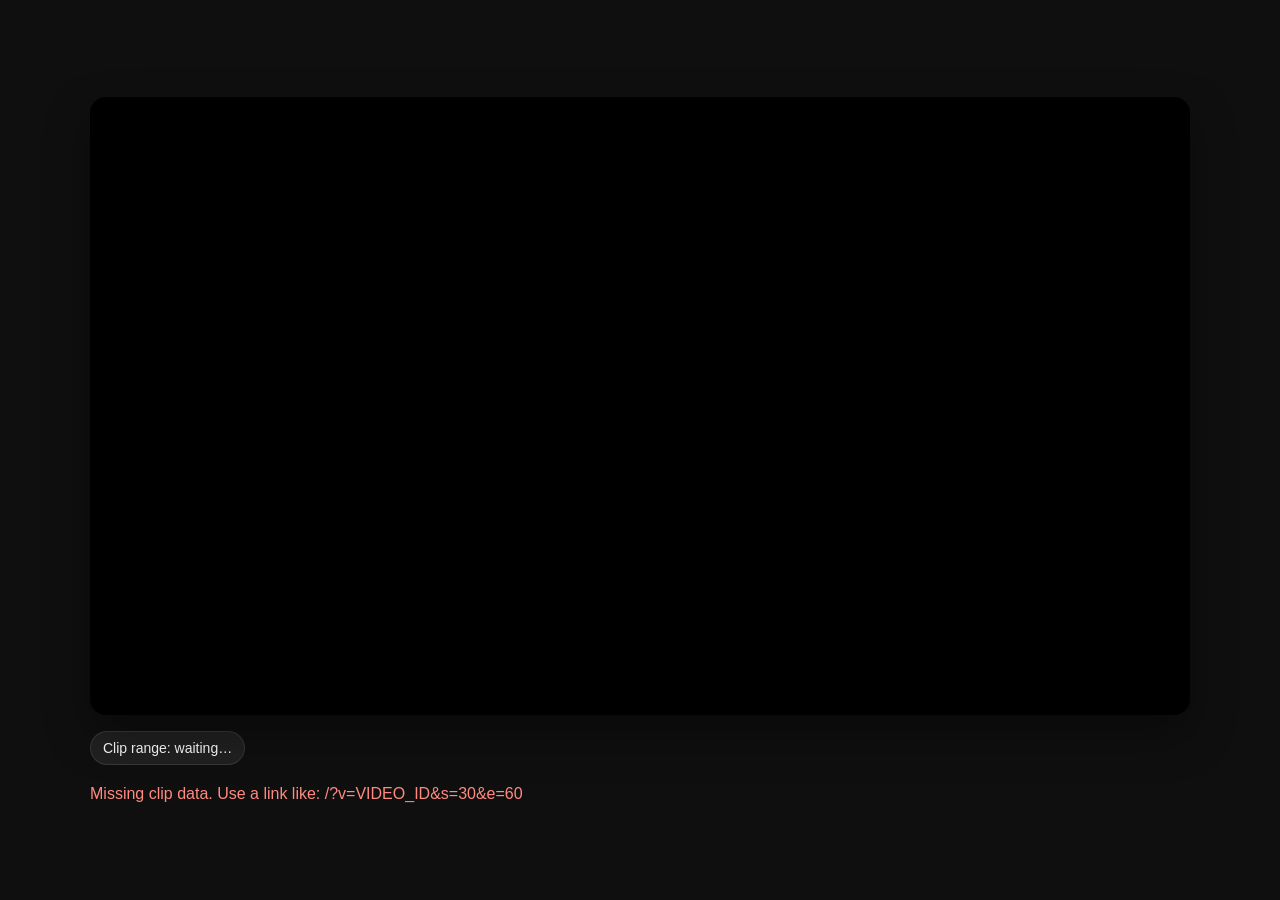
==== index.html @ 677962ff "Rework clip UI to draggable trim modal, fix button persistence" ====
<!DOCTYPE html>
<html lang="en">
  <head>
    <meta charset="UTF-8" />
    <meta name="viewport" content="width=device-width, initial-scale=1.0" />
    <title>YouTube Clip</title>
    <style>
      :root {
        color-scheme: dark;
      }

      * {
        box-sizing: border-box;
      }

      body {
        margin: 0;
        min-height: 100vh;
        display: grid;
        place-items: center;
        background: #0f0f0f;
        color: white;
        font-family: Arial, sans-serif;
      }

      .container {
        width: min(1100px, 92vw);
      }

      .player-wrap {
        position: relative;
        width: 100%;
        aspect-ratio: 16 / 9;
        background: #000;
        border-radius: 16px;
        overflow: hidden;
        box-shadow: 0 20px 45px rgba(0, 0, 0, 0.35);
      }

      #player {
        width: 100%;
        height: 100%;
      }

      .meta {
        margin-top: 16px;
        display: flex;
        gap: 12px;
        flex-wrap: wrap;
        align-items: center;
      }

      .pill {
        background: rgba(255, 255, 255, 0.08);
        border: 1px solid rgba(255, 255, 255, 0.1);
        padding: 8px 12px;
        border-radius: 999px;
        font-size: 14px;
      }

      .error {
        display: none;
        margin-top: 20px;
        color: #ff8a80;
      }

      .clip-title {
        margin: 16px 0 0;
        font-size: 20px;
      }
    </style>
  </head>
  <body>
    <div class="container">
      <div class="player-wrap">
        <div id="player"></div>
      </div>

      <h1 id="clip-title" class="clip-title" hidden></h1>

      <div class="meta">
        <div class="pill" id="clip-range">Clip range: waiting…</div>
      </div>

      <div id="error" class="error">
        Missing clip data. Use a link like: /?v=VIDEO_ID&s=30&e=60
      </div>
    </div>

    <script>
      const params = new URLSearchParams(window.location.search);
      const videoId = params.get("v");
      const start = Number(params.get("s") || 0);
      const end = Number(params.get("e") || 0);
      const clipTitle = params.get("t");

      const errorEl = document.getElementById("error");
      const rangeEl = document.getElementById("clip-range");
      const titleEl = document.getElementById("clip-title");

      if (clipTitle) {
        titleEl.textContent = clipTitle;
        titleEl.hidden = false;
      }

      if (!videoId || !Number.isFinite(start) || !Number.isFinite(end) || end <= start) {
        errorEl.style.display = "block";
        throw new Error("Invalid clip parameters");
      }

      rangeEl.textContent = `Clip range: ${formatSeconds(start)} to ${formatSeconds(end)}`;

      function formatSeconds(value) {
        const minutes = Math.floor(value / 60);
        const seconds = String(Math.floor(value % 60)).padStart(2, "0");
        return `${minutes}:${seconds}`;
      }

      const tag = document.createElement("script");
      tag.src = "https://www.youtube.com/iframe_api";
      document.head.appendChild(tag);

      let player;
      let intervalId = null;

      function onPlayerReady() {
        player.seekTo(start, true);
        player.playVideo();

        intervalId = setInterval(() => {
          if (!player || !player.getCurrentTime) {
            return;
          }

          const currentTime = player.getCurrentTime();

          if (currentTime >= end) {
            player.pauseVideo();
            if (intervalId) {
              clearInterval(intervalId);
            }
          }
        }, 250);
      }

      function onYouTubeIframeAPIReady() {
        player = new YT.Player("player", {
          videoId,
          playerVars: {
            autoplay: 1,
            controls: 1,
            rel: 0,
            modestbranding: 1,
          },
          events: {
            onReady: onPlayerReady,
          },
        });
      }

      window.onYouTubeIframeAPIReady = onYouTubeIframeAPIReady;
    </script>
  </body>
</html>
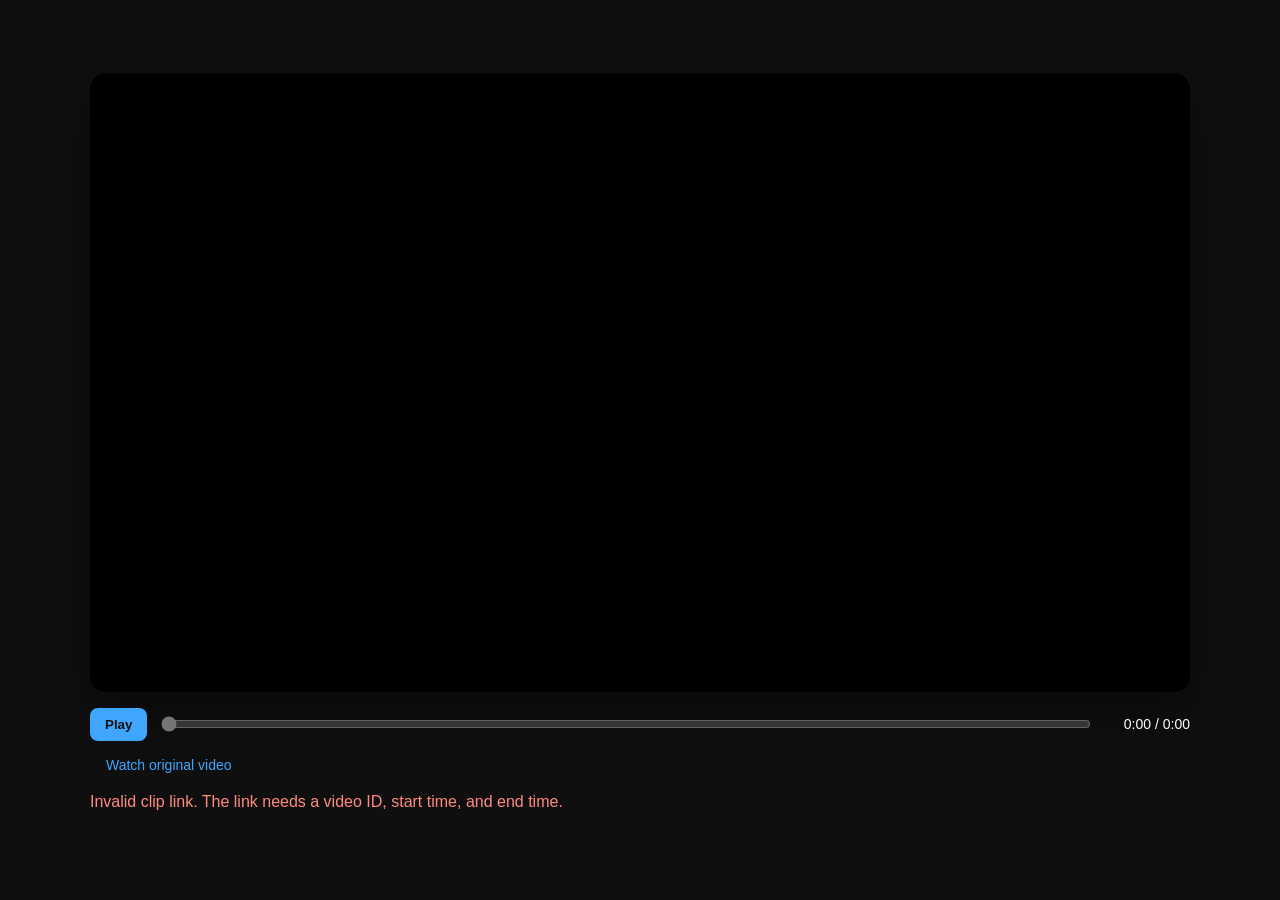
==== commit 0018c26c: "Changed time format + Website format Changed the start and end times to tenths of seconds from whole" ====
--- a/index.html
+++ b/index.html
@@ -1,164 +1,248 @@
 <!DOCTYPE html>
 <html lang="en">
-  <head>
-    <meta charset="UTF-8" />
-    <meta name="viewport" content="width=device-width, initial-scale=1.0" />
-    <title>YouTube Clip</title>
-    <style>
-      :root {
-        color-scheme: dark;
+<head>
+  <meta charset="UTF-8" />
+  <meta name="viewport" content="width=device-width, initial-scale=1.0" />
+  <title>YouTube Clip</title>
+  <style>
+    :root { color-scheme: dark; }
+    * { box-sizing: border-box; }
+
+    body {
+      margin: 0;
+      min-height: 100vh;
+      display: grid;
+      place-items: center;
+      background: #0f0f0f;
+      color: white;
+      font-family: Arial, sans-serif;
+    }
+
+    .container { width: min(1100px, 92vw); }
+
+    .player-wrap {
+      width: 100%;
+      aspect-ratio: 16 / 9;
+      background: #000;
+      border-radius: 16px;
+      overflow: hidden;
+      box-shadow: 0 20px 45px rgba(0, 0, 0, 0.35);
+    }
+
+    #player { width: 100%; height: 100%; }
+
+    .controls {
+      display: flex;
+      align-items: center;
+      gap: 12px;
+      margin-top: 16px;
+    }
+
+    button {
+      padding: 9px 15px;
+      border: 0;
+      border-radius: 8px;
+      background: #3ea6ff;
+      color: #111;
+      font-weight: bold;
+      cursor: pointer;
+    }
+
+    #progress {
+      flex: 1;
+      min-width: 0;
+      cursor: pointer;
+    }
+
+    #time {
+      min-width: 85px;
+      text-align: right;
+      font-size: 14px;
+      font-variant-numeric: tabular-nums;
+    }
+
+    .details {
+      margin-top: 16px;
+      display: flex;
+      gap: 16px;
+      flex-wrap: wrap;
+      align-items: center;
+      color: #aaa;
+      font-size: 14px;
+    }
+
+    .details a { color: #3ea6ff; }
+
+    .clip-title {
+      margin: 16px 0 0;
+      font-size: 20px;
+    }
+
+    .error {
+      display: none;
+      margin-top: 20px;
+      color: #ff8a80;
+    }
+  </style>
+</head>
+<body>
+  <main class="container">
+    <div class="player-wrap">
+      <div id="player"></div>
+    </div>
+
+    <h1 id="clip-title" class="clip-title" hidden></h1>
+
+    <div class="controls">
+      <button id="play-button" type="button" disabled>Play</button>
+      <input id="progress" type="range" min="0" max="1000" value="0"
+             aria-label="Clip position" disabled />
+      <span id="time">0:00 / 0:00</span>
+    </div>
+
+    <div class="details">
+      <span id="clip-range"></span>
+      <a id="original-link" target="_blank" rel="noopener noreferrer">
+        Watch original video
+      </a>
+    </div>
+
+    <p id="error" class="error">
+      Invalid clip link. The link needs a video ID, start time, and end time.
+    </p>
+  </main>
+
+  <script>
+    const params = new URLSearchParams(location.search);
+    const videoId = params.get("v");
+    const start = Number(params.get("s"));
+    const end = Number(params.get("e"));
+    const clipTitle = params.get("t");
+    const duration = end - start;
+
+    const errorEl = document.getElementById("error");
+    const rangeEl = document.getElementById("clip-range");
+    const titleEl = document.getElementById("clip-title");
+    const originalLink = document.getElementById("original-link");
+    const playButton = document.getElementById("play-button");
+    const progress = document.getElementById("progress");
+    const timeEl = document.getElementById("time");
+
+    function formatTime(value) {
+      const seconds = Math.floor(Math.max(0, value));
+      const hours = Math.floor(seconds / 3600);
+      const minutes = Math.floor((seconds % 3600) / 60);
+      const remainder = String(seconds % 60).padStart(2, "0");
+
+      return hours
+        ? `${hours}:${String(minutes).padStart(2, "0")}:${remainder}`
+        : `${minutes}:${remainder}`;
+    }
+
+    if (
+      !videoId ||
+      !/^[\w-]{11}$/.test(videoId) ||
+      !Number.isFinite(start) ||
+      !Number.isFinite(end) ||
+      start < 0 ||
+      end <= start
+    ) {
+      errorEl.style.display = "block";
+      throw new Error("Invalid clip parameters");
+    }
+
+    if (clipTitle) {
+      titleEl.textContent = clipTitle;
+      titleEl.hidden = false;
+      document.title = `${clipTitle} | YouTube Clip`;
+    }
+
+    rangeEl.textContent =
+      `Clip from ${formatTime(start)} to ${formatTime(end)}`;
+
+    originalLink.href =
+      `https://www.youtube.com/watch?v=${encodeURIComponent(videoId)}&t=${Math.floor(start)}s`;
+
+    timeEl.textContent = `0:00 / ${formatTime(duration)}`;
+
+    let player;
+    let timerId;
+
+    function updateControls() {
+      if (!player || typeof player.getCurrentTime !== "function") return;
+
+      const current = player.getCurrentTime();
+      const elapsed = Math.max(0, Math.min(duration, current - start));
+
+      progress.value = String(Math.round((elapsed / duration) * 1000));
+      timeEl.textContent =
+        `${formatTime(elapsed)} / ${formatTime(duration)}`;
+
+      if (current >= end) {
+        player.pauseVideo();
+        player.seekTo(start, true);
+        progress.value = "0";
+        timeEl.textContent = `0:00 / ${formatTime(duration)}`;
+        playButton.textContent = "Replay";
       }
-
-      * {
-        box-sizing: border-box;
+    }
+
+    playButton.addEventListener("click", () => {
+      if (!player) return;
+
+      if (player.getPlayerState() === YT.PlayerState.PLAYING) {
+        player.pauseVideo();
+      } else {
+        const current = player.getCurrentTime();
+        if (current < start || current >= end) {
+          player.seekTo(start, true);
+        }
+        player.playVideo();
       }
-
-      body {
-        margin: 0;
-        min-height: 100vh;
-        display: grid;
-        place-items: center;
-        background: #0f0f0f;
-        color: white;
-        font-family: Arial, sans-serif;
-      }
-
-      .container {
-        width: min(1100px, 92vw);
-      }
-
-      .player-wrap {
-        position: relative;
-        width: 100%;
-        aspect-ratio: 16 / 9;
-        background: #000;
-        border-radius: 16px;
-        overflow: hidden;
-        box-shadow: 0 20px 45px rgba(0, 0, 0, 0.35);
-      }
-
-      #player {
-        width: 100%;
-        height: 100%;
-      }
-
-      .meta {
-        margin-top: 16px;
-        display: flex;
-        gap: 12px;
-        flex-wrap: wrap;
-        align-items: center;
-      }
-
-      .pill {
-        background: rgba(255, 255, 255, 0.08);
-        border: 1px solid rgba(255, 255, 255, 0.1);
-        padding: 8px 12px;
-        border-radius: 999px;
-        font-size: 14px;
-      }
-
-      .error {
-        display: none;
-        margin-top: 20px;
-        color: #ff8a80;
-      }
-
-      .clip-title {
-        margin: 16px 0 0;
-        font-size: 20px;
-      }
-    </style>
-  </head>
-  <body>
-    <div class="container">
-      <div class="player-wrap">
-        <div id="player"></div>
-      </div>
-
-      <h1 id="clip-title" class="clip-title" hidden></h1>
-
-      <div class="meta">
-        <div class="pill" id="clip-range">Clip range: waiting…</div>
-      </div>
-
-      <div id="error" class="error">
-        Missing clip data. Use a link like: /?v=VIDEO_ID&s=30&e=60
-      </div>
-    </div>
-
-    <script>
-      const params = new URLSearchParams(window.location.search);
-      const videoId = params.get("v");
-      const start = Number(params.get("s") || 0);
-      const end = Number(params.get("e") || 0);
-      const clipTitle = params.get("t");
-
-      const errorEl = document.getElementById("error");
-      const rangeEl = document.getElementById("clip-range");
-      const titleEl = document.getElementById("clip-title");
-
-      if (clipTitle) {
-        titleEl.textContent = clipTitle;
-        titleEl.hidden = false;
-      }
-
-      if (!videoId || !Number.isFinite(start) || !Number.isFinite(end) || end <= start) {
-        errorEl.style.display = "block";
-        throw new Error("Invalid clip parameters");
-      }
-
-      rangeEl.textContent = `Clip range: ${formatSeconds(start)} to ${formatSeconds(end)}`;
-
-      function formatSeconds(value) {
-        const minutes = Math.floor(value / 60);
-        const seconds = String(Math.floor(value % 60)).padStart(2, "0");
-        return `${minutes}:${seconds}`;
-      }
-
-      const tag = document.createElement("script");
-      tag.src = "https://www.youtube.com/iframe_api";
-      document.head.appendChild(tag);
-
-      let player;
-      let intervalId = null;
-
-      function onPlayerReady() {
-        player.seekTo(start, true);
-        player.playVideo();
-
-        intervalId = setInterval(() => {
-          if (!player || !player.getCurrentTime) {
-            return;
-          }
-
-          const currentTime = player.getCurrentTime();
-
-          if (currentTime >= end) {
-            player.pauseVideo();
-            if (intervalId) {
-              clearInterval(intervalId);
+    });
+
+    progress.addEventListener("input", () => {
+      if (!player) return;
+
+      const elapsed = (Number(progress.value) / 1000) * duration;
+      player.seekTo(start + elapsed, true);
+      timeEl.textContent =
+        `${formatTime(elapsed)} / ${formatTime(duration)}`;
+    });
+
+    function onYouTubeIframeAPIReady() {
+      player = new YT.Player("player", {
+        videoId,
+        playerVars: {
+          controls: 0,
+          disablekb: 1,
+          fs: 0,
+          rel: 0,
+          playsinline: 1
+        },
+        events: {
+          onReady: () => {
+            player.seekTo(start, true);
+            playButton.disabled = false;
+            progress.disabled = false;
+            timerId = setInterval(updateControls, 100);
+          },
+          onStateChange: (event) => {
+            if (event.data === YT.PlayerState.PLAYING) {
+              playButton.textContent = "Pause";
+            } else if (event.data === YT.PlayerState.PAUSED) {
+              playButton.textContent = "Play";
             }
           }
-        }, 250);
-      }
-
-      function onYouTubeIframeAPIReady() {
-        player = new YT.Player("player", {
-          videoId,
-          playerVars: {
-            autoplay: 1,
-            controls: 1,
-            rel: 0,
-            modestbranding: 1,
-          },
-          events: {
-            onReady: onPlayerReady,
-          },
-        });
-      }
-
-      window.onYouTubeIframeAPIReady = onYouTubeIframeAPIReady;
-    </script>
-  </body>
-</html>
+        }
+      });
+    }
+
+    window.onYouTubeIframeAPIReady = onYouTubeIframeAPIReady;
+
+    const tag = document.createElement("script");
+    tag.src = "https://www.youtube.com/iframe_api";
+    document.head.appendChild(tag);
+  </script>
+</body>
+</html>
